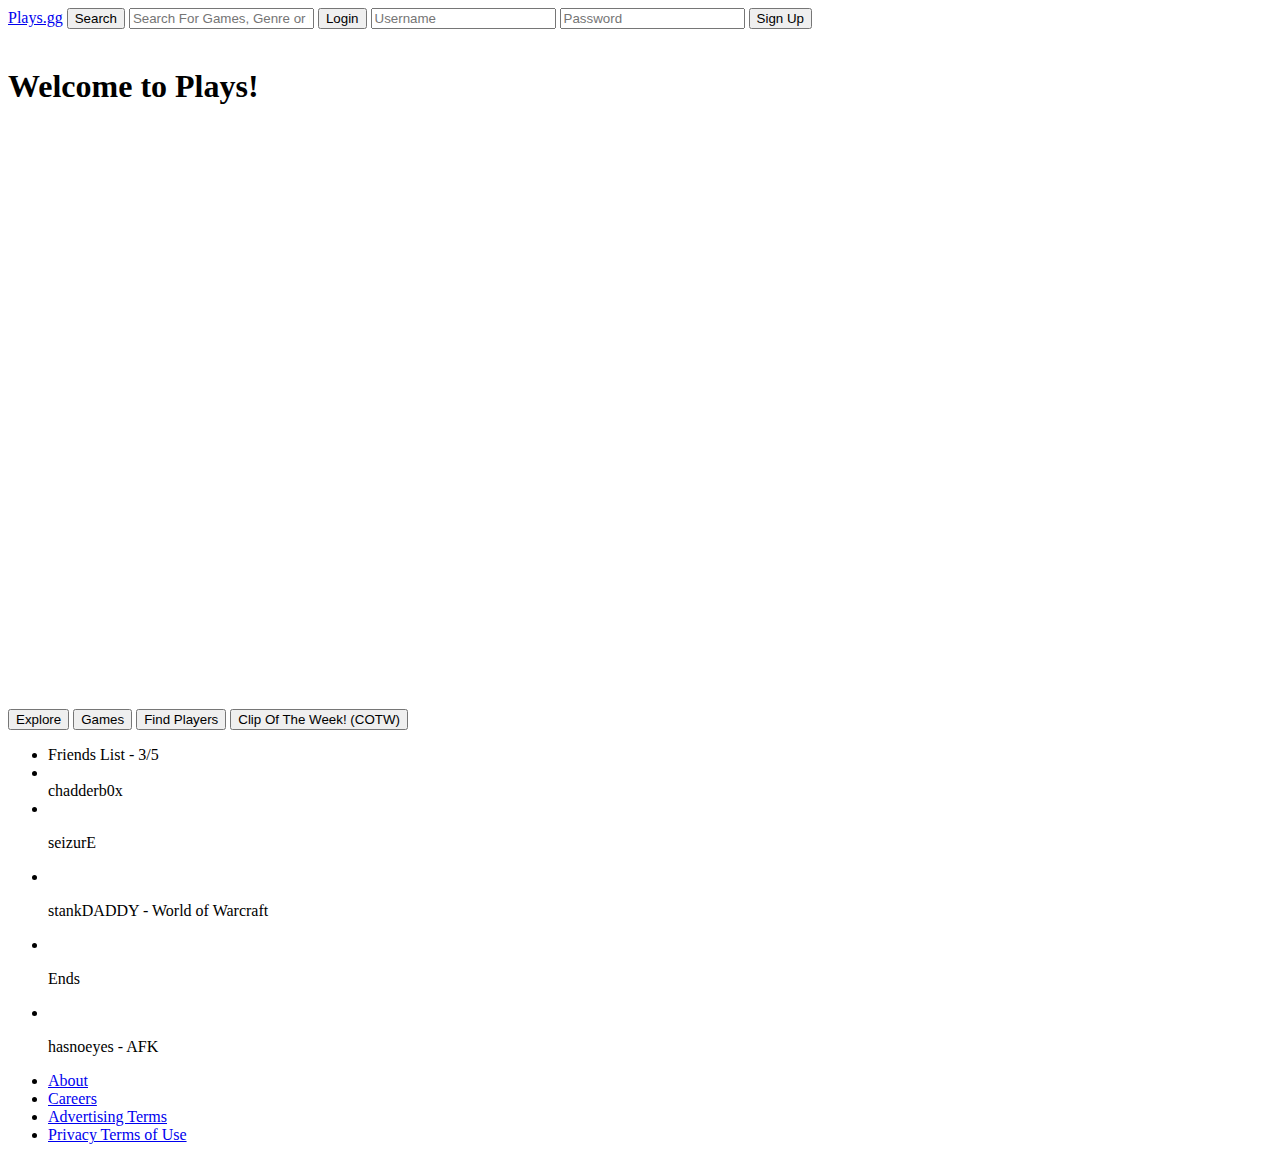
==== index.html @ 1031ce80 "Add files via upload" ====
<!DOCTYPE html>
<html lang="en">

<head>
  <meta charset="UTF-8">
  <meta http-equiv="X-UA-Compatible" content="IE=edge">
  <meta name="viewport" content="width=device-width, initial-scale=1.0">

  <link rel="preconnect" href="https://fonts.gstatic.com">
  <link href="https://fonts.googleapis.com/css2?family=Mate+SC&display=swap" rel="stylesheet">
  <link rel="stylesheet" href="mystyle.css">

  <title>Plays - Share Yours to the World!</title>
</head>

<body>
  <div class="nav-plays">
    <nav>

      <span><a href="plays.gg/home">Plays.gg</span></a>
      <button id="search">Search</button>
      <input class="search-bar" type="text" placeholder="Search For Games, Genre or Players! ">

      <button id="login">Login</button>
      <input id="username" type="text" placeholder="Username">
      <input id="password" type="text" placeholder="Password">

      <button id="sign-up">Sign Up</button>

    </nav>
  </div>
  </br>

  <div class="centerinfo">
    <h1>Welcome to Plays!</h1>

    <!--    EMBEDED CLIPS HERE  -->
  </div>

  <div class="bottom-border">

  </div>

  </br>
  <div class="embedded-clips">
    <!--     <iframe src="https://player.twitch.tv/?video=v40464143&parent=streamernews.example.com&autoplay=false" height="320" width="580" allowfullscreen="true">
    </iframe>

    <iframe src="https://player.twitch.tv/?video=v40464143&parent=streamernews.example.com&autoplay=false" height="320" width="580" allowfullscreen="true">
    </iframe>

    <iframe src="https://player.twitch.tv/?video=v40464143&parent=streamernews.example.com&autoplay=false" height="320" width="580" allowfullscreen="true">
    </iframe> -->

    <iframe src="https://player.twitch.tv/?channel=kevinoftheshire&parent=www.example.com" frameborder="0" allowfullscreen="true" scrolling="no" height="560" width="968"></iframe>

  </div>

  <div class="left-nav-bar">
    <button id="explore">Explore</button>
    <button id="games">Games</button>
    <button id="find-players">Find Players</button>
    <button id="cotw">Clip Of The Week! (COTW)</button>
  </div>

  <ul id='friend-list'>
    <li class='friend selected'>

      <div class='name'>
        Friends List - 3/5
      </div>
    </li>
    <li class='friend'>
      <img src="https://upload.wikimedia.org/wikipedia/commons/thumb/0/0e/Ski_trail_rating_symbol-green_circle.svg/600px-Ski_trail_rating_symbol-green_circle.svg.png" alt="">

      <div class='name'>
        chadderb0x
      </div>
    </li>
    <li class='friend'>
      <img src="https://www.pinclipart.com/picdir/big/59-595359_transparent-for-free-download-on-mbtskoudsalg-zzz-icon.png" alt="">

      <div class='name'>
        <p>
          seizurE
        </p>

      </div>
    </li>
    <li class='friend'>
      <img src="https://upload.wikimedia.org/wikipedia/commons/thumb/0/0e/Ski_trail_rating_symbol-green_circle.svg/600px-Ski_trail_rating_symbol-green_circle.svg.png" alt="">

      <div class='name'>
        <p>stankDADDY - World of Warcraft</p>
      </div>
    </li>
    <li class='friend'>
      <img src="https://upload.wikimedia.org/wikipedia/commons/thumb/0/0e/Ski_trail_rating_symbol-green_circle.svg/600px-Ski_trail_rating_symbol-green_circle.svg.png" alt="">

      <div class='name'>

        <p>Ends</p>
      </div>
    </li>
    <li class='friend'>
      <img src="https://www.pinclipart.com/picdir/big/59-595359_transparent-for-free-download-on-mbtskoudsalg-zzz-icon.png" alt="">

      <div class='name'>
        <p>hasnoeyes - AFK</p>
      </div>
    </li>
  </ul>

  <div class="bottom-nav">
    <ul>
      <li><a href="plays.gg/about">About</li></a>
      <li><a href="plays.gg/careers">Careers</li></a>
      <li><a href="plays.gg/advertising">Advertising Terms</li></a>
      <li><a href="plays.gg/terms">Privacy Terms of Use</li></a>
    </ul>
  </div>
</body>

</html>
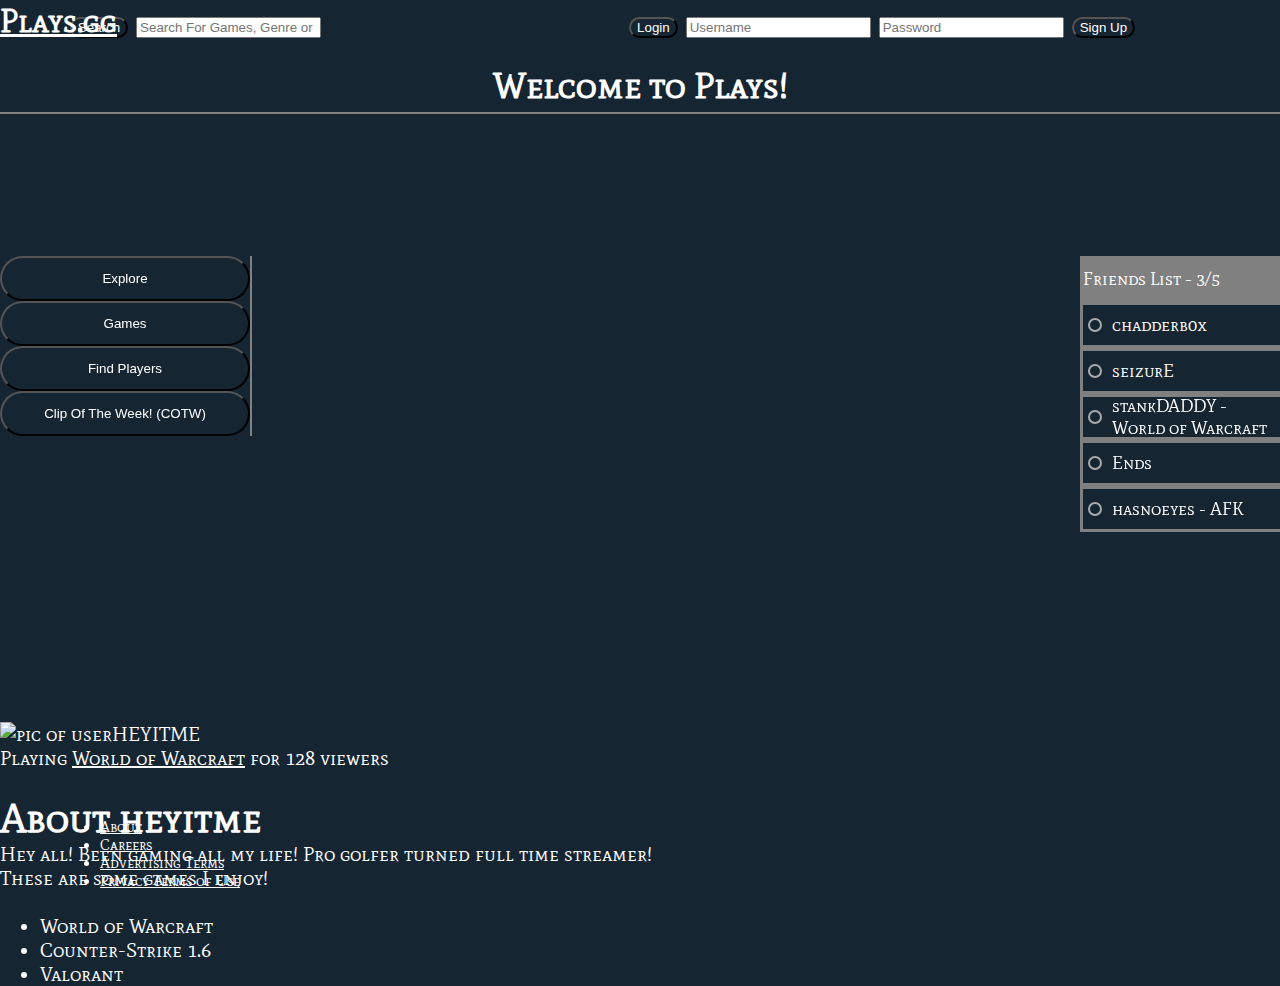
==== commit 49f7414d: "Update index.html" ====
--- a/index.html
+++ b/index.html
@@ -9,7 +9,6 @@
   <link rel="preconnect" href="https://fonts.gstatic.com">
   <link href="https://fonts.googleapis.com/css2?family=Mate+SC&display=swap" rel="stylesheet">
   <link rel="stylesheet" href="mystyle.css">
-
   <title>Plays - Share Yours to the World!</title>
 </head>
 
@@ -111,14 +110,35 @@
     </li>
   </ul>
 
-  <div class="bottom-nav">
-    <ul>
-      <li><a href="plays.gg/about">About</li></a>
-      <li><a href="plays.gg/careers">Careers</li></a>
-      <li><a href="plays.gg/advertising">Advertising Terms</li></a>
-      <li><a href="plays.gg/terms">Privacy Terms of Use</li></a>
-    </ul>
+  </br>
+
+  <div class="aboutme">
+
+    <img src="images/profile.png" alt="pic of user">HEYITME </br> <span>Playing <a href="plays.gg/games/worldofwarcraft"> World of Warcraft</a> <span class="gray-font"> for 128 viewers</span>
+      </br>
+      </br>
+      <h1>About heyitme</h1>
+      <p>Hey all! Been gaming all my life! Pro golfer turned full time streamer!</p>
+      <p>These are some games I enjoy!</p>
+      </br>
+      <ul>
+        <li>World of Warcraft</li>
+        <li>Counter-Strike 1.6</li>
+        <li>Valorant</li>
+      </ul>
+
   </div>
+
+  <div class="bottom">
+    <footer class="bottom-nav">
+      <ul>
+        <li><a href="plays.gg/about">About</li></a>
+        <li><a href="plays.gg/careers">Careers</li></a>
+        <li><a href="plays.gg/advertising">Advertising Terms</li></a>
+        <li><a href="plays.gg/terms">Privacy Terms of Use</li></a>
+      </ul>
+
+    </footer>
 </body>
 
-</html>+</html>
--- a/mystyle.css
+++ b/mystyle.css
@@ -0,0 +1,177 @@
+* {
+   margin: 0px;
+ }
+ 
+ html {
+   background-color: #162532;
+   color: white;
+   font-family: "Mate SC", serif;
+   font-size: 20px;
+ }
+ 
+ .nav-plays span {
+   font-family: "Mate SC", serif;
+   font-size: 32px;
+   position: absolute;
+   left: 0;
+ }
+ 
+ .nav-plays {
+   color: white;
+   height: 40px;
+   display: flex;
+   justify-content: center;
+   padding-right: 75px;
+   align-items: center;
+   font-size: 32px;
+ }
+ 
+ /* .nav-plays input {
+   margin-left: 250px;
+ } */
+ 
+ .left-nav-bar {
+   display: grid;
+   width: 250px;
+   position: absolute;
+   top: 0;
+   bottom: 50;
+   left: 0;
+   margin-top: 20%;
+   height: 20%;
+   font-family: "Mate SC", serif;
+   border-right: 2px solid gray;
+ }
+ 
+ .centerinfo {
+   width: 500px;
+   display: flex;
+   justify-content: center;
+   align-items: center;
+   margin: auto;
+   font-size: 18px;
+   font-family: "Mate SC", serif;
+ }
+ 
+ button {
+   background-color: rgba(255, 0, 0, 0);
+   color: white;
+   border-radius: 250px;
+ }
+ 
+ .friendslist {
+   width: 300px;
+   position: relative;
+   left: 75%;
+   bottom: 400px;
+ }
+ 
+ .embedded-clips {
+   /* position: relative; */
+   display: grid;
+   justify-content: center;
+ }
+ 
+ #friend-list {
+   display: block;
+   margin-top: 20%;
+   padding: 0;
+   width: 200px;
+   height: 20%;
+   background: #eee;
+   list-style-type: none;
+   position: fixed;
+   top: 0;
+   right: 0;
+ }
+ 
+ .friend {
+   width: 200px;
+   height: 40px;
+   background: #162532;
+   border: 3px solid gray;
+   cursor: pointer;
+   display: flex;
+   align-items: center;
+   /*   float: right; */
+ }
+ 
+ .friend img {
+   width: 10px;
+   height: 10px;
+   border-radius: 30px;
+   border: 2px solid #aaa;
+   object-fit: cover;
+   margin-left: 5px;
+   margin-right: 10px;
+ }
+ 
+ .friend .name {
+   display: flex;
+   justify-content: center;
+   align-items: center;
+   align-content: center;
+   font-size: 18px;
+ }
+ 
+ .friend.selected {
+   background: Gray;
+   color: white;
+ }
+ 
+ .friend.selected img {
+   border-color: white;
+ }
+ 
+ .friend:not(.selected):hover {
+   background: gray;
+ }
+ 
+ .bottom-nav {
+   display: flex;
+   position: absolute;
+   bottom: 0;
+   list-style-type: none;
+   justify-content: center;
+   align-content: center;
+   align-items: center;
+   padding-right: 150px;
+   margin: 10px;
+   padding-left: 50px;
+   font-size: 15px;
+ }
+ 
+ .bottom-border {
+   margin-top: 5px;
+   border-bottom: 2px solid gray;
+ }
+ 
+ .search-bar {
+   position: relative;
+   margin-right: 50px;
+ }
+ 
+ a {
+   color: white;
+ }
+ 
+ #login {
+   margin-left: 250px;
+ }
+/*  
+ #sign-up {
+ }
+ 
+ #password {
+ }
+ 
+ #username {
+ } */
+ 
+ .nav-plays span {
+   font-weight: bold;
+ }
+ 
+
+
+
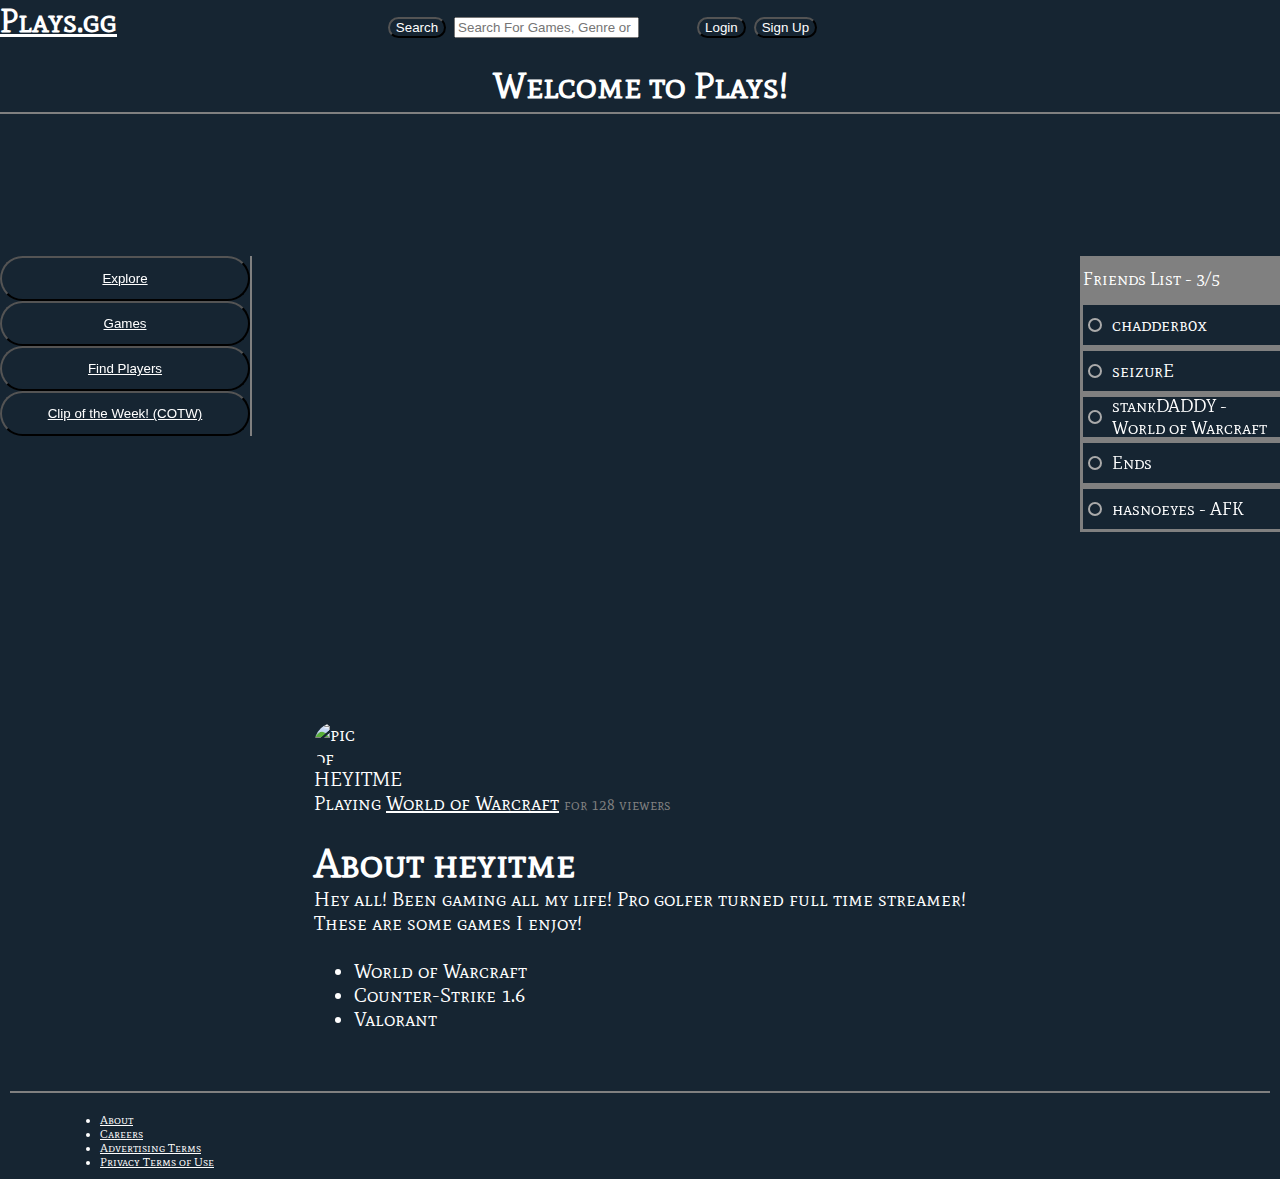
==== commit 0a3c92d3: "Add files via upload" ====
--- a/index.html
+++ b/index.html
@@ -5,29 +5,53 @@
   <meta charset="UTF-8">
   <meta http-equiv="X-UA-Compatible" content="IE=edge">
   <meta name="viewport" content="width=device-width, initial-scale=1.0">
+  <!-- <meta name="viewport" content="width=device-width, initial-scale=1, minimum-scale=1" /> -->
 
   <link rel="preconnect" href="https://fonts.gstatic.com">
   <link href="https://fonts.googleapis.com/css2?family=Mate+SC&display=swap" rel="stylesheet">
   <link rel="stylesheet" href="mystyle.css">
-  <title>Plays - Share Yours to the World!</title>
+  <title>Plays.gg - Share Yours to the World!</title>
 </head>
 
 <body>
   <div class="nav-plays">
     <nav>
 
-      <span><a href="plays.gg/home">Plays.gg</span></a>
+      <span><a href="index.html">Plays.gg</span></a>
       <button id="search">Search</button>
       <input class="search-bar" type="text" placeholder="Search For Games, Genre or Players! ">
 
-      <button id="login">Login</button>
-      <input id="username" type="text" placeholder="Username">
-      <input id="password" type="text" placeholder="Password">
-
+      <button id="loginPlays">Login</button>
       <button id="sign-up">Sign Up</button>
 
     </nav>
   </div>
+
+<div id="loginoverlay">
+  <div class="login-content">
+    <span id="close">&times;</span>
+      <p>Login in to Plays.gg!</p>
+      <input type="text" placeholder="Username">
+      <input type="text" placeholder="Password">
+      <button id="loginbutton">Login!</button> 
+  </div>
+</div>
+
+<div id="signupoverlay">
+  <div class="signup-content">
+    <span id="close1">&times;</span>
+      <p>Sign up for Plays.gg!</p>
+      <input type="email" placeholder="Email">
+      <input type="text" placeholder="Username">
+      <input type="text" placeholder="Password">
+      <button id="loginbutton">Sign Up!</button> 
+  </div>
+</div>
+
+
+
+
+
   </br>
 
   <div class="centerinfo">
@@ -42,24 +66,17 @@
 
   </br>
   <div class="embedded-clips">
-    <!--     <iframe src="https://player.twitch.tv/?video=v40464143&parent=streamernews.example.com&autoplay=false" height="320" width="580" allowfullscreen="true">
-    </iframe>
-
-    <iframe src="https://player.twitch.tv/?video=v40464143&parent=streamernews.example.com&autoplay=false" height="320" width="580" allowfullscreen="true">
-    </iframe>
-
-    <iframe src="https://player.twitch.tv/?video=v40464143&parent=streamernews.example.com&autoplay=false" height="320" width="580" allowfullscreen="true">
-    </iframe> -->
+    
 
     <iframe src="https://player.twitch.tv/?channel=kevinoftheshire&parent=www.example.com" frameborder="0" allowfullscreen="true" scrolling="no" height="560" width="968"></iframe>
-
+  
   </div>
 
   <div class="left-nav-bar">
-    <button id="explore">Explore</button>
-    <button id="games">Games</button>
-    <button id="find-players">Find Players</button>
-    <button id="cotw">Clip Of The Week! (COTW)</button>
+    <button id="explore"><a href="explore.html">Explore</a></button>
+    <button id="games"><a href="games.html">Games</a></button>
+    <button id="find-players"><a href="findplayers.html">Find Players</a></button>
+    <button id="cotw"><a href="cotw.html">Clip of the Week! (COTW)</a></button>
   </div>
 
   <ul id='friend-list'>
@@ -70,14 +87,14 @@
       </div>
     </li>
     <li class='friend'>
-      <img src="https://upload.wikimedia.org/wikipedia/commons/thumb/0/0e/Ski_trail_rating_symbol-green_circle.svg/600px-Ski_trail_rating_symbol-green_circle.svg.png" alt="">
+      <img src="images/online.png" alt="">
 
       <div class='name'>
         chadderb0x
       </div>
     </li>
     <li class='friend'>
-      <img src="https://www.pinclipart.com/picdir/big/59-595359_transparent-for-free-download-on-mbtskoudsalg-zzz-icon.png" alt="">
+      <img src="images/offline.png" alt="">
 
       <div class='name'>
         <p>
@@ -87,14 +104,14 @@
       </div>
     </li>
     <li class='friend'>
-      <img src="https://upload.wikimedia.org/wikipedia/commons/thumb/0/0e/Ski_trail_rating_symbol-green_circle.svg/600px-Ski_trail_rating_symbol-green_circle.svg.png" alt="">
+      <img src="images/online.png" alt="">
 
       <div class='name'>
         <p>stankDADDY - World of Warcraft</p>
       </div>
     </li>
     <li class='friend'>
-      <img src="https://upload.wikimedia.org/wikipedia/commons/thumb/0/0e/Ski_trail_rating_symbol-green_circle.svg/600px-Ski_trail_rating_symbol-green_circle.svg.png" alt="">
+      <img src="images/online.png" alt="">
 
       <div class='name'>
 
@@ -102,13 +119,14 @@
       </div>
     </li>
     <li class='friend'>
-      <img src="https://www.pinclipart.com/picdir/big/59-595359_transparent-for-free-download-on-mbtskoudsalg-zzz-icon.png" alt="">
+      <img src="images/offline.png" alt="">
 
       <div class='name'>
         <p>hasnoeyes - AFK</p>
       </div>
     </li>
   </ul>
+
 
   </br>
 
@@ -127,6 +145,23 @@
         <li>Valorant</li>
       </ul>
 
+      <!-- <div class="chat-popup" id="myForm">
+        <form action="/action_page.php" class="form-container">
+          <h1>Chat</h1>
+      
+          <label for="msg"><b>Message</b></label>
+          <textarea placeholder="Type message.." name="msg" required></textarea>
+      
+          <button type="submit" class="btn">Send</button>
+          <button type="button" class="btn cancel" onclick="closeForm()">Close</button>
+        </form>
+      </div>> -->
+
+
+
+
+
+
   </div>
 
   <div class="bottom">
@@ -140,5 +175,5 @@
 
     </footer>
 </body>
-
-</html>
+<script src="javascript.js"></script>
+</html>--- a/mystyle.css
+++ b/mystyle.css
@@ -54,10 +54,10 @@
  }
  
  button {
-   background-color: rgba(255, 0, 0, 0);
-   color: white;
-   border-radius: 250px;
- }
+  background-color: rgba(255, 0, 0, 0);
+  color: white;
+  border-radius: 250px;
+}
  
  .friendslist {
    width: 300px;
@@ -67,9 +67,11 @@
  }
  
  .embedded-clips {
-   /* position: relative; */
-   display: grid;
-   justify-content: center;
+   /* postion: relative; */
+   display: flex;
+   justify-content: center;
+   
+  
  }
  
  #friend-list {
@@ -128,17 +130,18 @@
  }
  
  .bottom-nav {
-   display: flex;
-   position: absolute;
-   bottom: 0;
    list-style-type: none;
-   justify-content: center;
-   align-content: center;
-   align-items: center;
    padding-right: 150px;
    margin: 10px;
    padding-left: 50px;
-   font-size: 15px;
+   font-size: 12px;
+   border-top: 2px solid grey;
+   padding-top: 20px;
+ }
+ 
+ .bottom {
+   position: relative;
+   bottom: 0;
  }
  
  .bottom-border {
@@ -158,8 +161,8 @@
  #login {
    margin-left: 250px;
  }
-/*  
- #sign-up {
+ 
+ /* #sign-up {
  }
  
  #password {
@@ -171,7 +174,205 @@
  .nav-plays span {
    font-weight: bold;
  }
- 
-
-
-
+ .aboutme {
+   display: grid;
+   justify-content: center;
+   padding-bottom: 50px;
+ }
+ 
+ .gray-font {
+   color: gray;
+   font-size: 15px;
+ }
+ .aboutme img {
+   width: 45px;
+   height: 45px;
+   border-radius: 50%;
+ }
+ 
+/* 
+ @media only screen and (max-width: 375px) {
+  body {
+    background-color: #162532;
+    /* background-color: black; */
+    /* display: grid;
+  } */
+  /* @media only screen and (max-width: 375px){
+    html {
+      display: grid;
+    }
+  }
+
+  @media only screen and (max-width: 375px){
+    .left-nav-bar{
+      display:none;
+    }
+  }
+
+  @media only screen and (max-width: 375px){
+    #friend-list{
+      display:none;
+    }
+  }
+
+  @media only screen and (max-width: 375px){
+    .aboutme {
+      display: grid;
+      justify-content: left;
+      margin-left: 10%;
+
+    }
+  } */
+
+
+
+/* } */
+
+
+  @media only screen and (max-width: 375px){
+    .center-info{
+      display: flex;
+      justify-content: center;
+      align-content: center;
+      width: 50%;
+      
+      
+    }
+  }
+   
+
+
+#loginoverlay {
+  position: fixed;
+  display: none;
+  justify-content: center;
+  align-items: center;
+  width: 100%;
+  height: 100vh;
+  top: 0;
+  left: 0;
+  background-color: rgb (0,0,0,0.5);
+  z-index: 1;
+  background-color: rgba(0,0,0,0.4);
+  
+}
+
+
+#loginoverlay input {
+  padding-bottom: 5px;
+  margin: 2px;
+}
+
+
+
+#signupoverlay {
+  position: fixed;
+  display: none;
+  justify-content: center;
+  align-items: center;
+  width: 100%;
+  height: 100vh;
+  top: 0;
+  left: 0;
+  background-color: rgb (0,0,0,0.5);
+  z-index: 1;
+  background-color: rgba(0,0,0,0.4);
+ 
+
+}
+
+
+#signupoverlay input {
+  padding-bottom: 5px;
+  margin: 2px;
+}
+
+.login-content{
+  display: grid;
+  position: fixed;
+  background-color: #162532;
+  padding: 35px;
+  color: white;
+  border-radius: 15px;
+}
+
+.signup-content{
+  display: grid;
+  position: fixed;
+  background-color: #162532;
+  padding: 35px;
+  color: white;
+  border-radius: 15px;
+}
+
+
+#close {
+  cursor: pointer;
+  position: absolute;
+  top: 0px;
+  right: 5px;
+}
+
+#close1 {
+  cursor: pointer;
+  position: absolute;
+  top: 0px;
+  right: 5px;
+}
+
+
+
+@media only screen and (max-width: 375px) {
+  body {
+    background-color: #162532;
+    /* background-color: black; */
+    display: grid;
+    width: 100vw;
+  }
+  @media only screen and (max-width: 375px){
+    html {
+      display: grid;
+    }
+  }
+
+  @media only screen and (max-width: 375px){
+    .left-nav-bar{
+      display:none;
+    }
+  }
+
+  @media only screen and (max-width: 375px){
+    #friend-list{
+      display:none;
+    }
+  }
+
+  @media only screen and (max-width: 375px){
+    .aboutme {
+      display: grid;
+      justify-content: left;
+      margin-left: 10%;
+
+    }
+  }
+
+
+
+}
+
+
+  @media only screen and (max-width: 375px){
+    .center-info{
+      display: flex;
+      justify-content: center;
+      align-content: center;
+      width: 50%;
+      
+      
+    }
+  }
+   
+
+
+  
+
